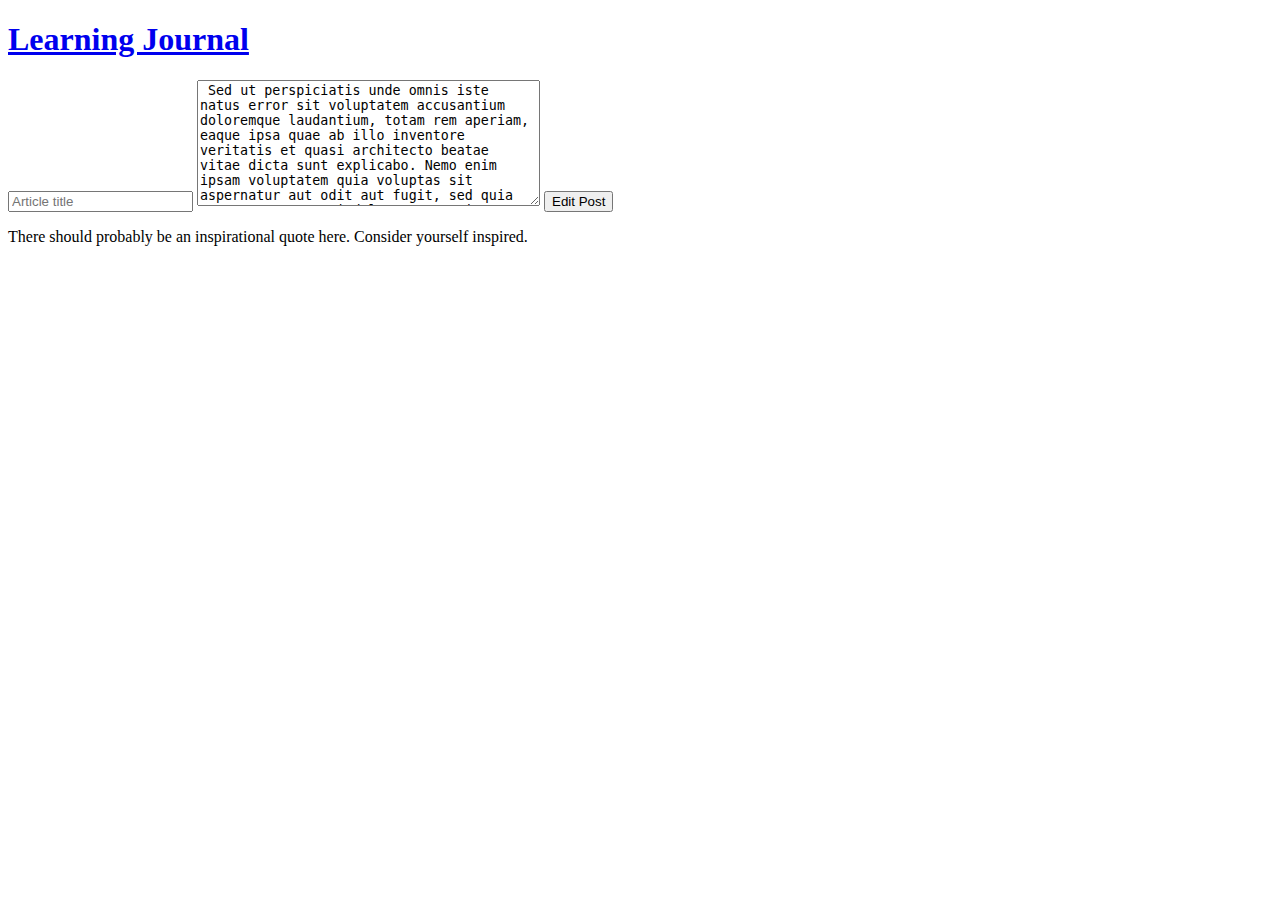
==== learning_journal_basic/templates/edit_post_form.html @ a4755142 "moved files to proper dir" ====
<!DOCTYPE html>
<html>
<head>
  <meta charset="UTF-8">
  <meta name="viewport" content="width=device-width, initial-scale=1">
  <link rel="stylesheet" src="//normalize-css.googlecode.com/svn/trunk/normalize.css" />
  <link href="https://fonts.googleapis.com/css?family=Merriweather|Playfair+Display" rel="stylesheet">
  <link rel="stylesheet" href="style.css">
  <title>Learning Journal</title>
</head>
<body>
    <header>
      <a href="index.html"><h1>Learning Journal</h1></a>
      <section class="border"></section>
    </header>
    <main>
        <form>
          <input class="input_post_title" type="text" placeholder="Article title" required>
          <textarea class="text_area" rows="8" cols="40" required> Sed ut perspiciatis unde omnis iste natus error sit voluptatem accusantium doloremque laudantium, totam rem aperiam, eaque ipsa quae ab illo inventore veritatis et quasi architecto beatae vitae dicta sunt explicabo. Nemo enim ipsam voluptatem quia voluptas sit aspernatur aut odit aut fugit, sed quia consequuntur magni dolores eos qui ratione voluptatem sequi nesciunt. Neque porro quisquam est, qui dolorem ipsum quia dolor sit amet, consectetur, adipisci velit, sed quia non numquam eius modi tempora incidunt ut labore et dolore magnam aliquam quaerat voluptatem. Ut enim ad minima veniam, quis nostrum exercitationem ullam corporis suscipit laboriosam, nisi ut aliquid ex ea commodi consequatur? Quis autem vel eum iure reprehenderit qui in ea voluptate velit esse quam nihil molestiae consequatur, vel illum qui dolorem eum fugiat quo voluptas nulla pariatur?
          At vero eos et accusamus et iusto odio dignissimos ducimus qui blanditiis praesentium voluptatum deleniti atque corrupti quos dolores et quas molestias excepturi sint occaecati cupiditate non provident, similique sunt in culpa qui officia deserunt mollitia animi, id est laborum et dolorum fuga. Et harum quidem rerum facilis est et expedita distinctio. Nam libero tempore, cum soluta nobis est eligendi optio cumque nihil impedit quo minus id quod maxime placeat facere possimus, omnis voluptas assumenda est, omnis dolor repellendus. Temporibus autem quibusdam et aut officiis debitis aut rerum necessitatibus saepe eveniet ut et voluptates repudiandae sint et molestiae non recusandae. Itaque earum rerum hic tenetur a sapiente delectus, ut aut reiciendis voluptatibus maiores alias consequatur aut perferendis doloribus asperiores repellat.</textarea>
          <button type="submit">Edit Post</button>
        </form>
    </main>
    <footer>
      <p>There should probably be an inspirational quote here. Consider yourself inspired.</p>
    </footer>
</body>
</html>
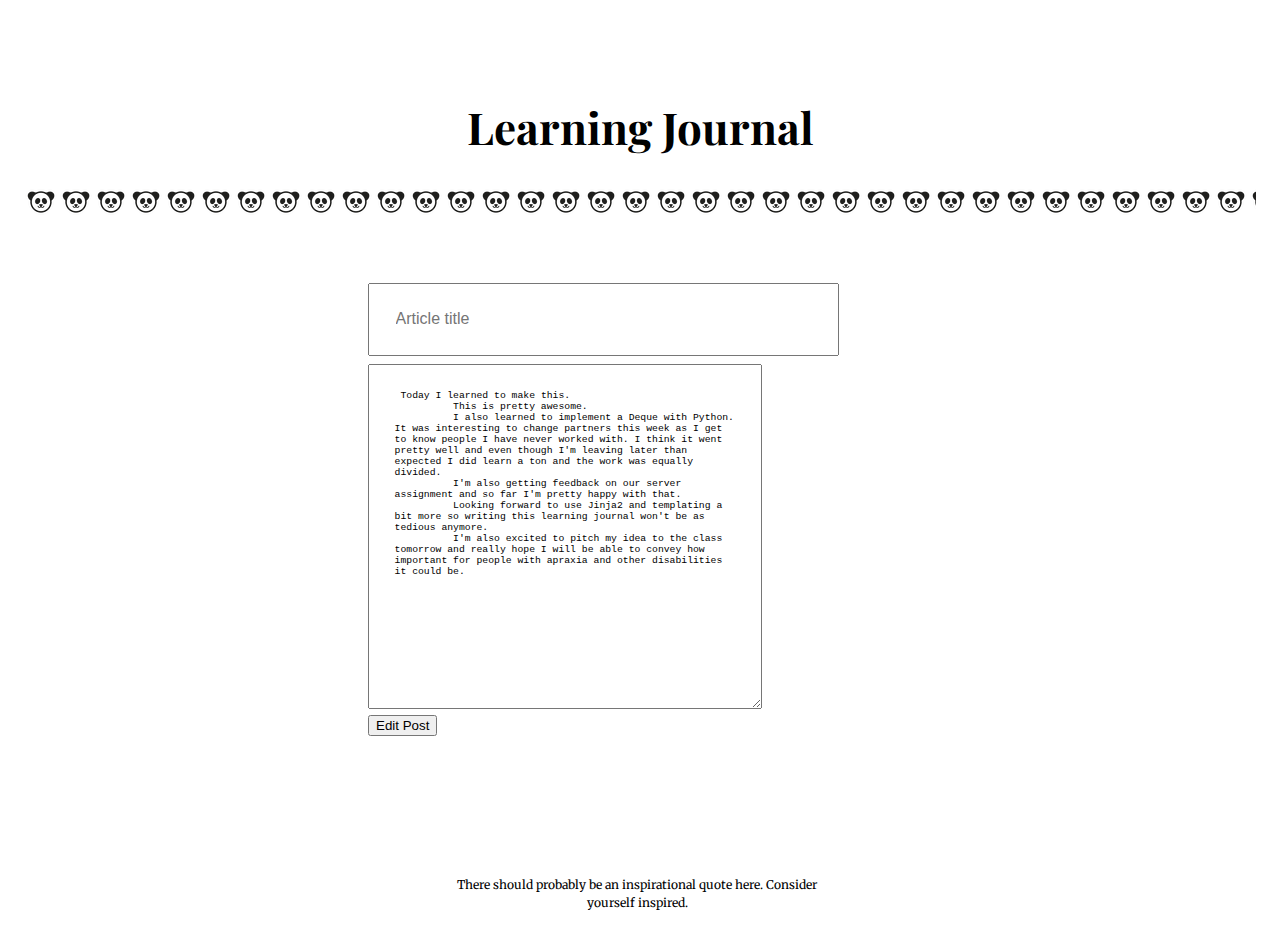
==== commit 9d7a3dbe: "Merge pull request #1 from ellezv/step1" ====
--- a/learning_journal_basic/templates/edit_post_form.html
+++ b/learning_journal_basic/templates/edit_post_form.html
@@ -5,19 +5,24 @@
   <meta name="viewport" content="width=device-width, initial-scale=1">
   <link rel="stylesheet" src="//normalize-css.googlecode.com/svn/trunk/normalize.css" />
   <link href="https://fonts.googleapis.com/css?family=Merriweather|Playfair+Display" rel="stylesheet">
-  <link rel="stylesheet" href="style.css">
+  <link rel="stylesheet" href="../static/style.css">
   <title>Learning Journal</title>
 </head>
 <body>
     <header>
-      <a href="index.html"><h1>Learning Journal</h1></a>
+      <a href="/"><h1>Learning Journal</h1></a>
       <section class="border"></section>
     </header>
     <main>
         <form>
           <input class="input_post_title" type="text" placeholder="Article title" required>
-          <textarea class="text_area" rows="8" cols="40" required> Sed ut perspiciatis unde omnis iste natus error sit voluptatem accusantium doloremque laudantium, totam rem aperiam, eaque ipsa quae ab illo inventore veritatis et quasi architecto beatae vitae dicta sunt explicabo. Nemo enim ipsam voluptatem quia voluptas sit aspernatur aut odit aut fugit, sed quia consequuntur magni dolores eos qui ratione voluptatem sequi nesciunt. Neque porro quisquam est, qui dolorem ipsum quia dolor sit amet, consectetur, adipisci velit, sed quia non numquam eius modi tempora incidunt ut labore et dolore magnam aliquam quaerat voluptatem. Ut enim ad minima veniam, quis nostrum exercitationem ullam corporis suscipit laboriosam, nisi ut aliquid ex ea commodi consequatur? Quis autem vel eum iure reprehenderit qui in ea voluptate velit esse quam nihil molestiae consequatur, vel illum qui dolorem eum fugiat quo voluptas nulla pariatur?
-          At vero eos et accusamus et iusto odio dignissimos ducimus qui blanditiis praesentium voluptatum deleniti atque corrupti quos dolores et quas molestias excepturi sint occaecati cupiditate non provident, similique sunt in culpa qui officia deserunt mollitia animi, id est laborum et dolorum fuga. Et harum quidem rerum facilis est et expedita distinctio. Nam libero tempore, cum soluta nobis est eligendi optio cumque nihil impedit quo minus id quod maxime placeat facere possimus, omnis voluptas assumenda est, omnis dolor repellendus. Temporibus autem quibusdam et aut officiis debitis aut rerum necessitatibus saepe eveniet ut et voluptates repudiandae sint et molestiae non recusandae. Itaque earum rerum hic tenetur a sapiente delectus, ut aut reiciendis voluptatibus maiores alias consequatur aut perferendis doloribus asperiores repellat.</textarea>
+          <textarea class="text_area" rows="8" cols="40" required> Today I learned to make this.
+          This is pretty awesome.
+          I also learned to implement a Deque with Python. It was interesting to change partners this week as I get to know people I have never worked with. I think it went pretty well and even though I'm leaving later than expected I did learn a ton and the work was equally divided.
+          I'm also getting feedback on our server assignment and so far I'm pretty happy with that.
+          Looking forward to use Jinja2 and templating a bit more so writing this learning journal won't be as tedious anymore.
+          I'm also excited to pitch my idea to the class tomorrow and really hope I will be able to convey how important for people with apraxia and other disabilities it could be.
+          </textarea>
           <button type="submit">Edit Post</button>
         </form>
     </main>
--- a/learning_journal_basic/static/style.css
+++ b/learning_journal_basic/static/style.css
@@ -0,0 +1,104 @@
+header {
+  line-height: 1.2;
+  padding: 5vw 1em;
+  text-align: center;
+  font-family: 'Playfair Display', serif;
+}
+
+.border{
+    background-image: url("./panda-icon-75289.png");
+    width: 100%;
+    height: 35px;
+}
+
+.add_entry {
+    padding:0 1em;
+    float: right;
+}
+
+body {
+  font-size:100%; 
+  line-height:1.5;
+  font-family: 'Merriweather', Georgia;
+}
+
+h1 {
+  font-size: 2.747em;
+}
+h2 {
+  font-size: 0.874em;
+}
+h3 {
+  font-size:1.229em;
+}
+
+a {
+    color: black;
+    text-decoration: none;
+}
+
+a:visited {
+    color: black;
+}
+
+a:hover {
+    text-decoration: underline;
+}
+main section {
+  max-width:34em;
+  margin:auto;
+  padding:0 1em;
+}
+
+main h1 {
+    max-width: 34em;
+    margin:auto;
+    padding:3vw 2em;
+    font-family: 'Playfair Display', serif;
+}
+
+footer {
+    max-width: 34em;
+    margin: auto;
+    padding: 10vw .5em .5em 0;
+    text-align: center;
+    font-size: 12px;
+}
+
+.date_published {
+    text-align: right;
+    padding: 0 1em;
+}
+
+.edit_post {
+    padding-top: .5em;
+}
+
+form {
+  max-width:34em;
+  margin:auto;
+  padding:0 1em;
+}
+
+.post_title {
+    font-family: 'Playfair Display', serif;
+}
+
+.input_post_title {
+  display: block;
+  padding: 2vw;
+  margin-bottom: .5em;
+  width: 26em;
+  font-size: 1em;
+}
+
+.text_area {
+  padding: 2vw;
+  width: 35em;
+  height: 30em;
+  font-size: .75em;
+}
+
+button {
+    display: block;
+}